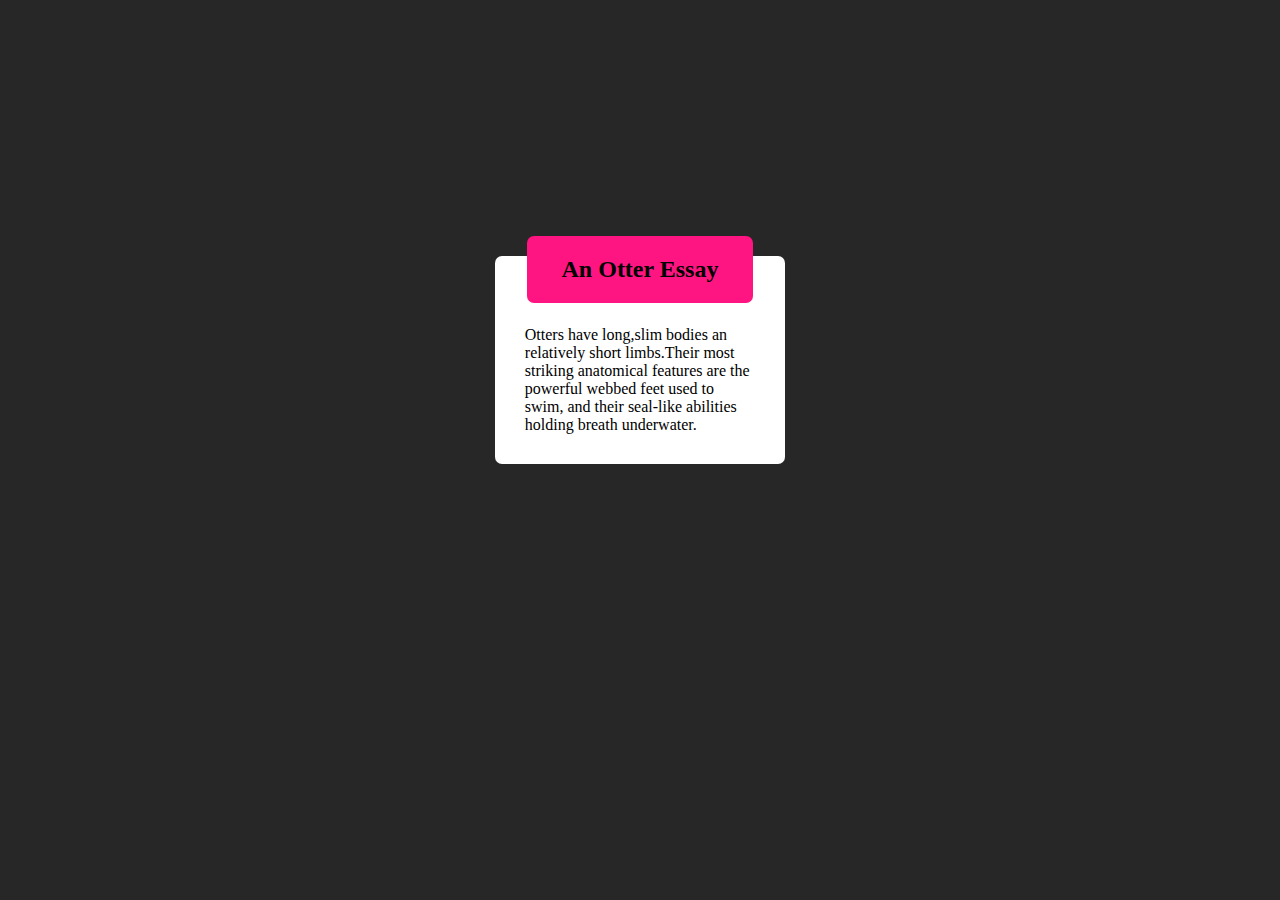
==== assignment 3/index.html @ 04eb2ed4 "my main version" ====
<!DOCTYPE html>
<html lang="en">
<head>
    <meta charset="UTF-8">
    <meta name="viewport" content="width=device-width, initial-scale=1.0">
    <link rel="preconnect" href="https://fonts.googleapis.com">
<link rel="preconnect" href="https://fonts.gstatic.com" crossorigin>
<link href="https://fonts.googleapis.com/css2?family=Mulish:ital,wght@0,200..1000;1,200..1000&display=swap" rel="stylesheet">
    <title>Document</title>
    <style>
*{
    margin: 0;
    padding: 0;
}
html{
    font-size: 16px;
}
body{
    background-color: rgb(39, 39, 39); 
    }
    .otter-container{
    display: flex;
    align-items: center;
    justify-content: center;
    width: 100%;
    margin-top:20% ;
    }
    .sub-container{
        display: flex;
        align-items: center;
        flex-direction: column;
        background-color: #fff;
        width: 18%;
        padding: 70px 30px 30px 30px;
        border-radius: 7px;
        position: relative;
    }
     .title{
      background-color: rgb(255, 21, 130);
      position: absolute;
      top: -30px;
      border-radius: 7px;
      font-weight: bold;
      font-size: 1.5rem;
      padding:20px 35px 20px 35px;
      margin-top: 10px;
     }

    </style>
</head>
<body>
    <main>
        <div class="otter-container">  
            <div class="sub-container">
                <div class="title">
                    An Otter Essay
                   </div>
                        Otters have long,slim bodies an relatively short limbs.Their most striking anatomical features are the powerful webbed feet used to swim, and their seal-like abilities holding breath underwater.
                
            </div>
         
        </div>
    </main>
</body>
</html>
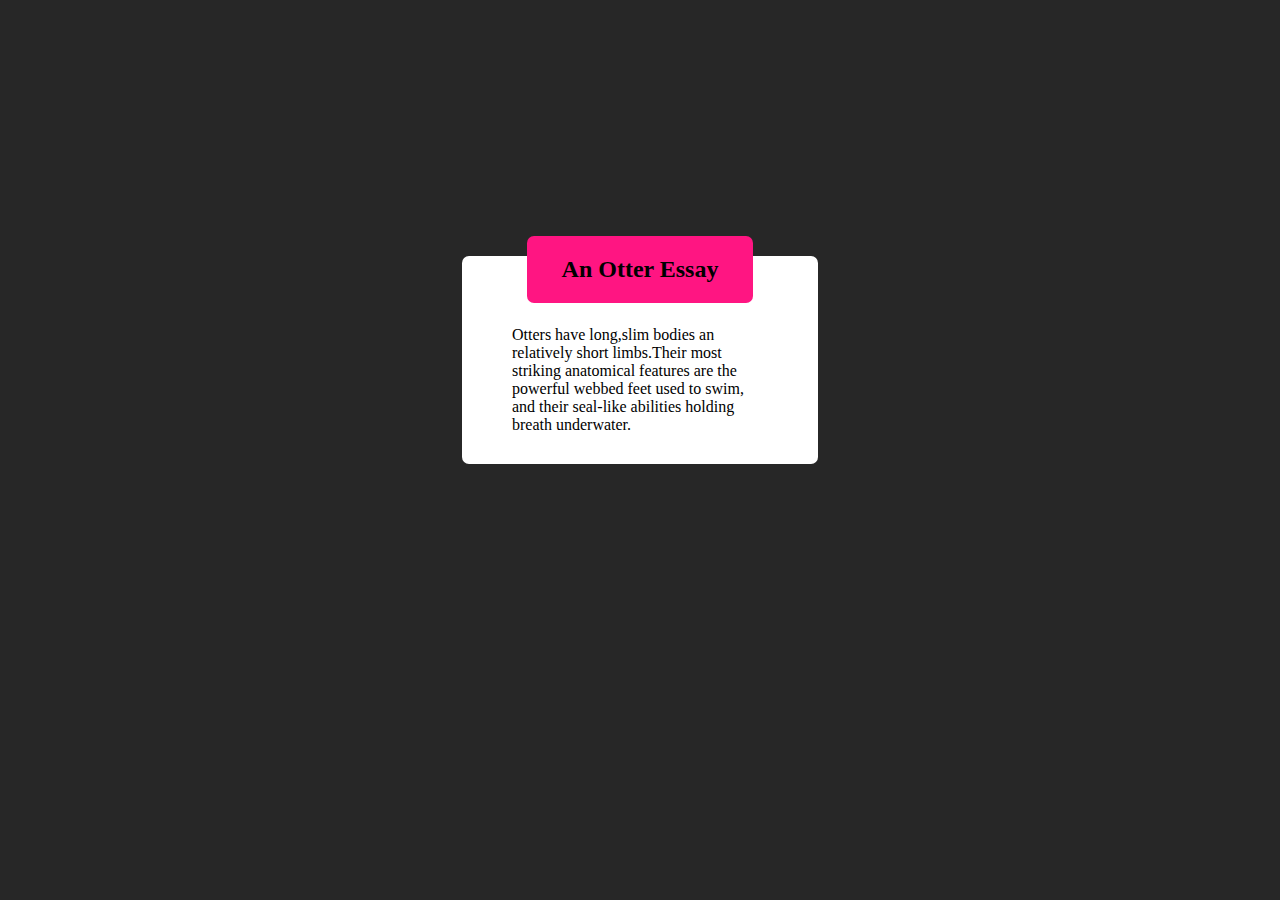
==== commit 03450c3e: "new changes" ====
--- a/assignment 3/index.html
+++ b/assignment 3/index.html
@@ -30,8 +30,8 @@
         align-items: center;
         flex-direction: column;
         background-color: #fff;
-        width: 18%;
-        padding: 70px 30px 30px 30px;
+        width: 20%;
+        padding: 70px 50px 30px 50px;
         border-radius: 7px;
         position: relative;
     }
@@ -45,7 +45,28 @@
       padding:20px 35px 20px 35px;
       margin-top: 10px;
      }
-
+     @media(max-width:800px){
+        body{
+            margin-top: 23rem;
+        }
+        .title{
+        padding:20px 45px 20px 45px;
+      }  
+      .sub-container{
+        width: 30%;
+      }
+     }
+     @media(max-width:500px){
+        body{
+            margin-top: 12rem;
+        }
+      .title{
+        padding:20px 45px 20px 45px;
+      }  
+      .sub-container{
+        width: 50%;
+      }
+     }
     </style>
 </head>
 <body>
